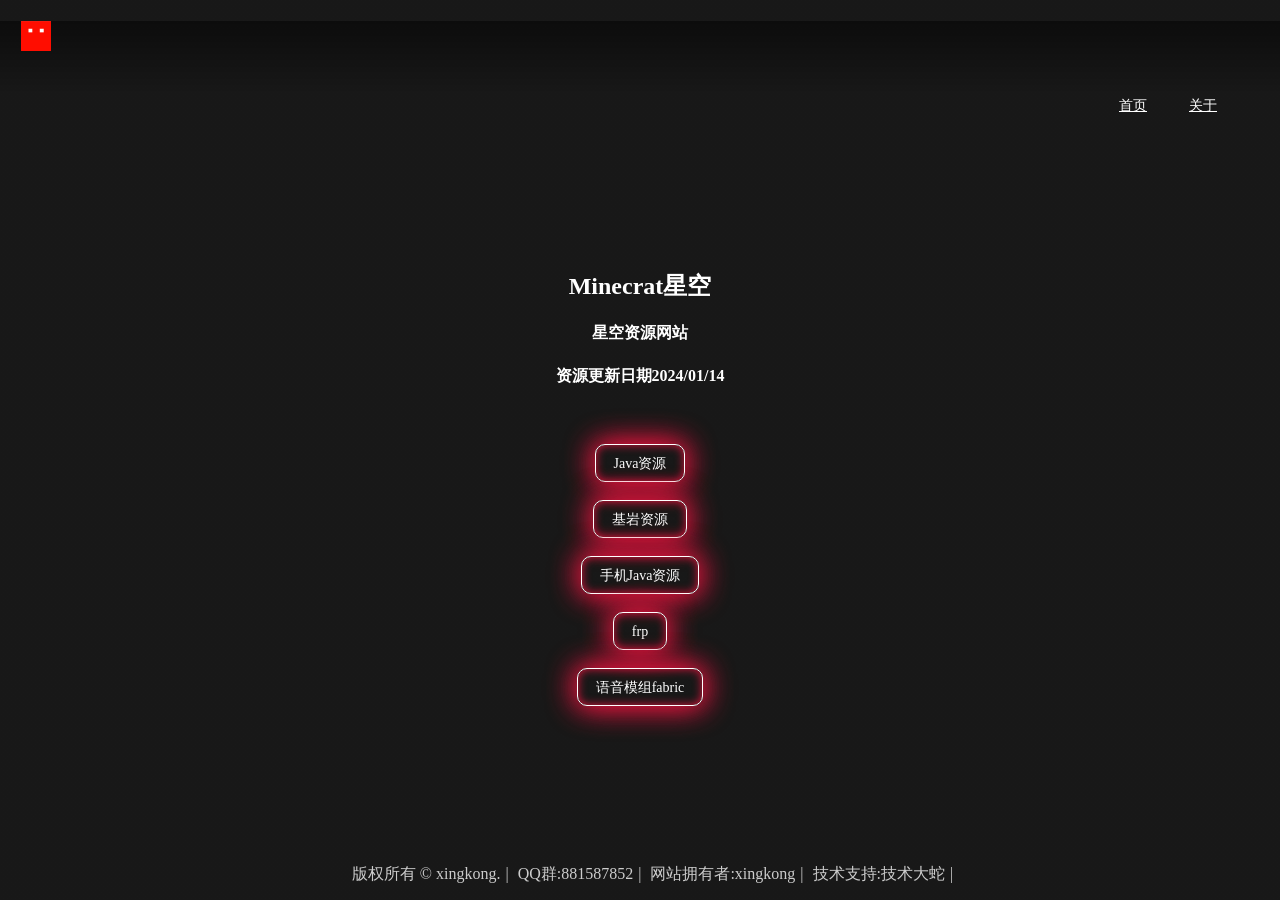
==== download/index.html @ 5a5158cc "Add files via upload" ====
<!--禁止目录访问-->
<!DOCTYPE html>
<html>

<head>
    <meta charset="utf-8">
    <meta name="viewport" content="width=device-width, initial-scale=1, maximum-scale=1, shrink-to-fit=no" />
    <meta name="renderer" content="webkit" />
    <meta name="force-rendering" content="webkit" />
    <meta http-equiv="X-UA-Compatible" content="IE=edge,chrome=1" />
    <title>minecraft星空-首页Minecraft</title>
    <link href="./css/site.css" rel="stylesheet">
    <link href="https://lf6-cdn-tos.bytecdntp.com/cdn/expire-1-M/layui/2.6.8/css/layui.min.css" type="text/css"
        rel="stylesheet" />
    <link
        href="https://font.sec.miui.com/font/css?family=MiSans:400,500,600,700:Chinese_Simplify,Latin,Chinese_Traditional&amp;display=swap"
        rel="stylesheet">
    <link href="./img/6666.jpg" rel="icon">
</head>

<body>
    <div class="bg"></div>
    <header>
        <div class="layui-container">
            <div class="layui-row">
                <div class="layui-col-xs1">
                    <div class="HeaderR-Item"><img src="./img/6666.jpg" width="30px"></div>
                </div>
                <div class="layui-col-xs11">
                    <div class="HeaderR">
                    <div class="HeaderR-Item">
                            <a href="http://119.3.125.38" target="_blank">首页</a>
                        </div>
                        <div class="HeaderR-Item">
                            <a href="about/index.html" target="_self">关于</a>
                        </div>
                        <div class="HeaderR-Item">
                        </div>
                    </div>
                </div>
            </div>
        </div>
    </header>
    <section class="index">
        <div>
            <h2>Minecrat星空</h2>
            <h4>星空资源网站</h4>
            <h4>资源更新日期2024/01/14</h4>
            <br>
            <br>
            <button type="button" class="btn" onclick="location.href=('java')">Java资源</button>
            <br>
            <br>
            <button type="button" class="btn" onclick="location.href=('bedrock')">基岩资源</button>
            <br>
            <br>
            <button type="button" class="btn" onclick="location.href=('sjjava')">手机Java资源</button>
            <br>
            <br>
            <button type="button" class="btn" onclick="location.href=('frp.zip')">frp</button>
            <br>
            <br>
            <button type="button" class="btn" onclick="location.href=('voicechat-fabric-1.20.1-2.5.14.jar')">语音模组fabric</button>
            <br>
            <br>
        </div>
    </section>
    <footer>
        <div class="layui-container">
            <span>版权所有 &copy; <year></year> xingkong.</span>
            <span>QQ群:881587852</span>
            <span>网站拥有者:xingkong</span>
            <span>技术支持:技术大蛇</span>
            <br />
            <pv>
        </div>
    </footer>
</body>

</html>
---- download/css/site.css ----
* {
    font-family: MiSans;
}

body {
    margin: 0;
    color: aliceblue;
    background: #000;
}

.bg {
    position: fixed;
    width: 100%;
    height: 100%;
    background: linear-gradient(135deg, rgba(48,48,48,0.5), rgba(48,48,48,0.5) 100%), url('https://api.imlazy.ink/mcapi/mcbg.php');
    background-size: cover;
    z-index: -1;
    top: 0;
}

header {
    top: 0;
    width: 100%;
    height: 70px;
    background-image: linear-gradient(180deg, #0000007a, transparent);
}

.logo {
    float: left;
    margin-top: 1.6%;
    color: #fff;
    width: 30px;
}

.logo img {
    width: 100%;
}

.HeaderR {
    float: right;
    display: flex;
}

.HeaderR-Item {
    margin: 21px;
    font-size: 14px;
}

.HeaderR-Item a {
   color: #fff;
   transition: all 0.3s;
}

.HeaderR-Item a:hover {
    color: rgb(184, 255, 254);
 }

.btn {
    color: #fff;
    border: 1px solid;
    height: 38px;
    line-height: 38px;
    padding: 0 18px;
    white-space: nowrap;
    text-align: center;
    font-size: 14px;
    cursor: pointer;
    background: transparent;
    transition: all 0.3s;
}

.btn:hover {
    padding: 0 25px 0 25px;
}

.btn[disabled] {
    cursor: no-drop;
}

.index {
    margin-top: 14%;
    text-align: center;
    color: #fff;
}

.index h1 {
    font-size: 5em;
}

.index .sub-title {
    font-size: 25px;
    color: #dbdbdb;
}

.buy {
    margin-top: 4%;
    color: #fff;
}

.buy h2 {
    font-size: 3em;
}
button {
    background-color: #000;
    border: .5px solid crimson;
    border-radius: 10px;
    color: #fff;
    padding: 8px;
    box-shadow: 0 0 30px 0 crimson,
                0 0 30px 0 crimson,
                0 0 10px 0 crimson inset;
  }

footer {
    color: #ccc;
    position: fixed;
    bottom: 0;
    width: 100%;
    padding: 15px;
    text-align: center;
}

footer a {
    color: #ccc;
}

footer a:hover {
    color: #fff;
}

footer span:after {
    content: "|";
    margin-left: 5px;
    margin-right: 5px;
}

@media screen and (max-width: 790px){
    .index {
        margin-top: 15%;
    }
    .bg {
        background-position-x: center;
    }
    .logo {
        width: 10%;
    }

    footer span {
        display: block;
    }

    footer span:after {
        content: "";
    }

    .btn {
        margin-bottom: 10px;
    }
}
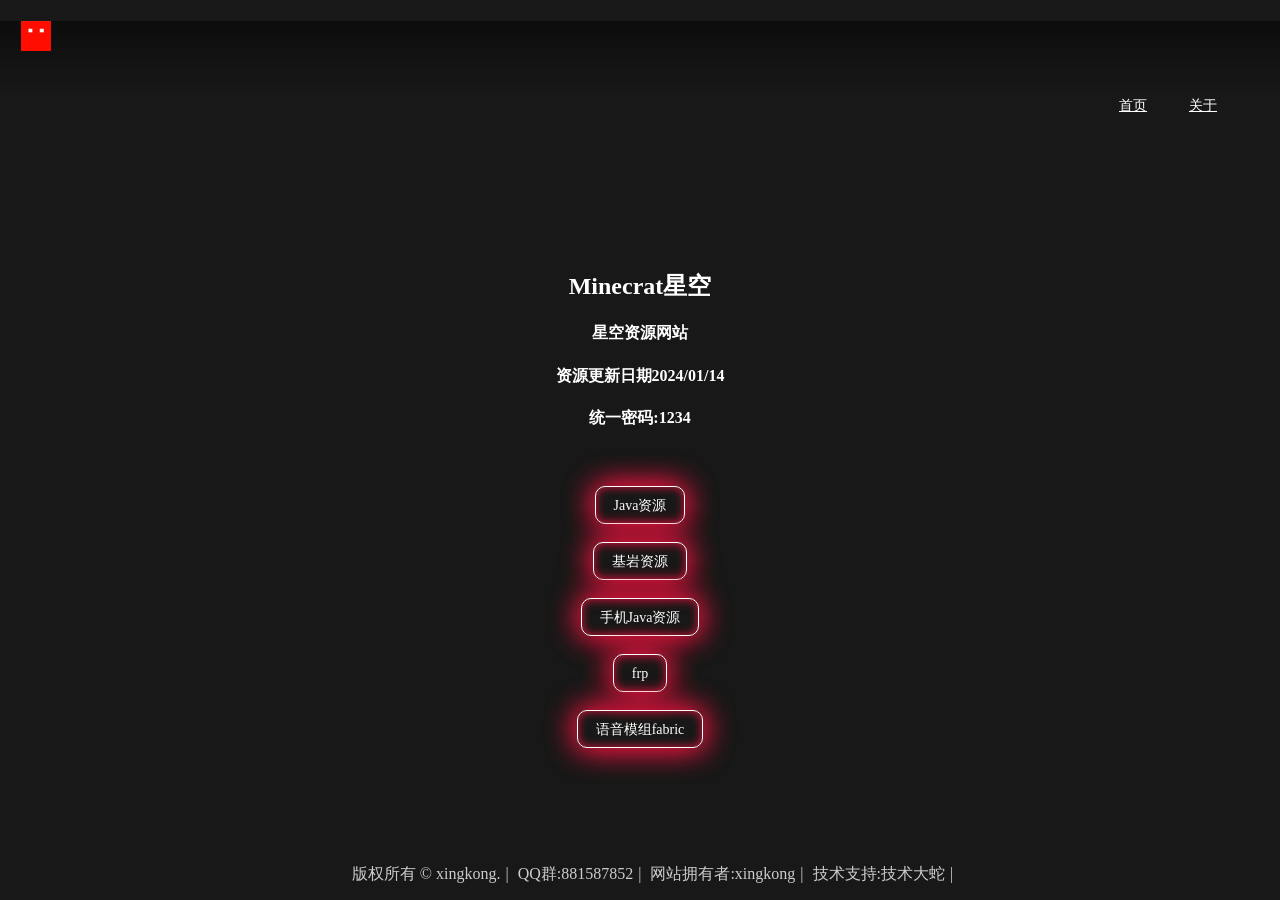
==== commit ba9a8e06: "Update index.html" ====
--- a/download/index.html
+++ b/download/index.html
@@ -29,10 +29,10 @@
                 <div class="layui-col-xs11">
                     <div class="HeaderR">
                     <div class="HeaderR-Item">
-                            <a href="http://119.3.125.38" target="_blank">首页</a>
+                            <a href="https://xinkongmc.cn" target="_blank">首页</a>
                         </div>
                         <div class="HeaderR-Item">
-                            <a href="about/index.html" target="_self">关于</a>
+                            <a href="https://xinkongmc.cn/about/index.html" target="_self">关于</a>
                         </div>
                         <div class="HeaderR-Item">
                         </div>
@@ -46,6 +46,7 @@
             <h2>Minecrat星空</h2>
             <h4>星空资源网站</h4>
             <h4>资源更新日期2024/01/14</h4>
+            <h4>统一密码:1234</h4>
             <br>
             <br>
             <button type="button" class="btn" onclick="location.href=('java')">Java资源</button>
